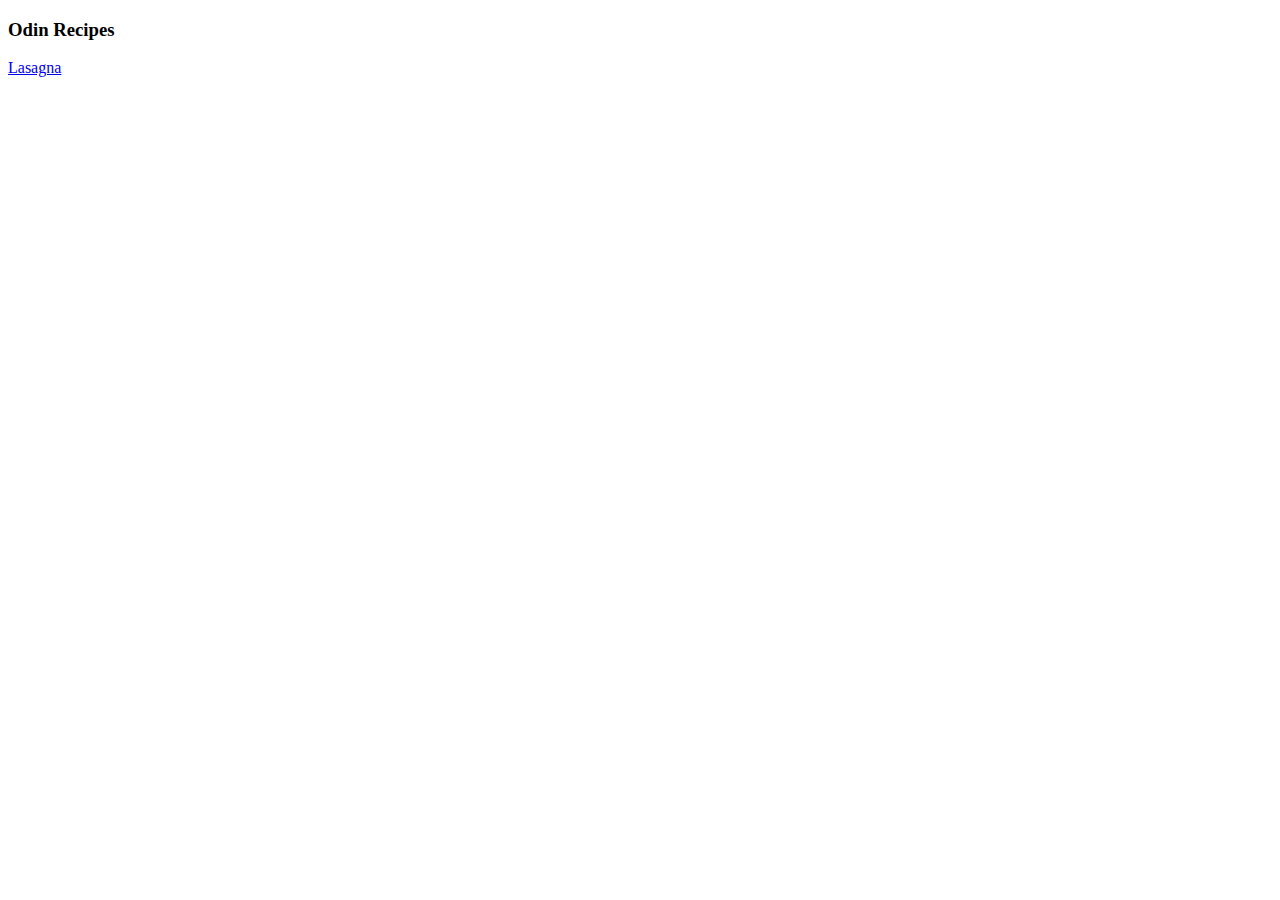
==== index.html @ eee2e1ef "finished lasagna page" ====
<!DOCTYPE html>
<html lang="en">
<head>
    <meta charset="UTF-8">
    <title>Odin Recipes</title>
</head>
<body>
    <h3>Odin Recipes</h3>
     <a href="/Users/Coder/repos/odin-recipes/recipes/lasagna.html">Lasagna</a>
</body>
</html>
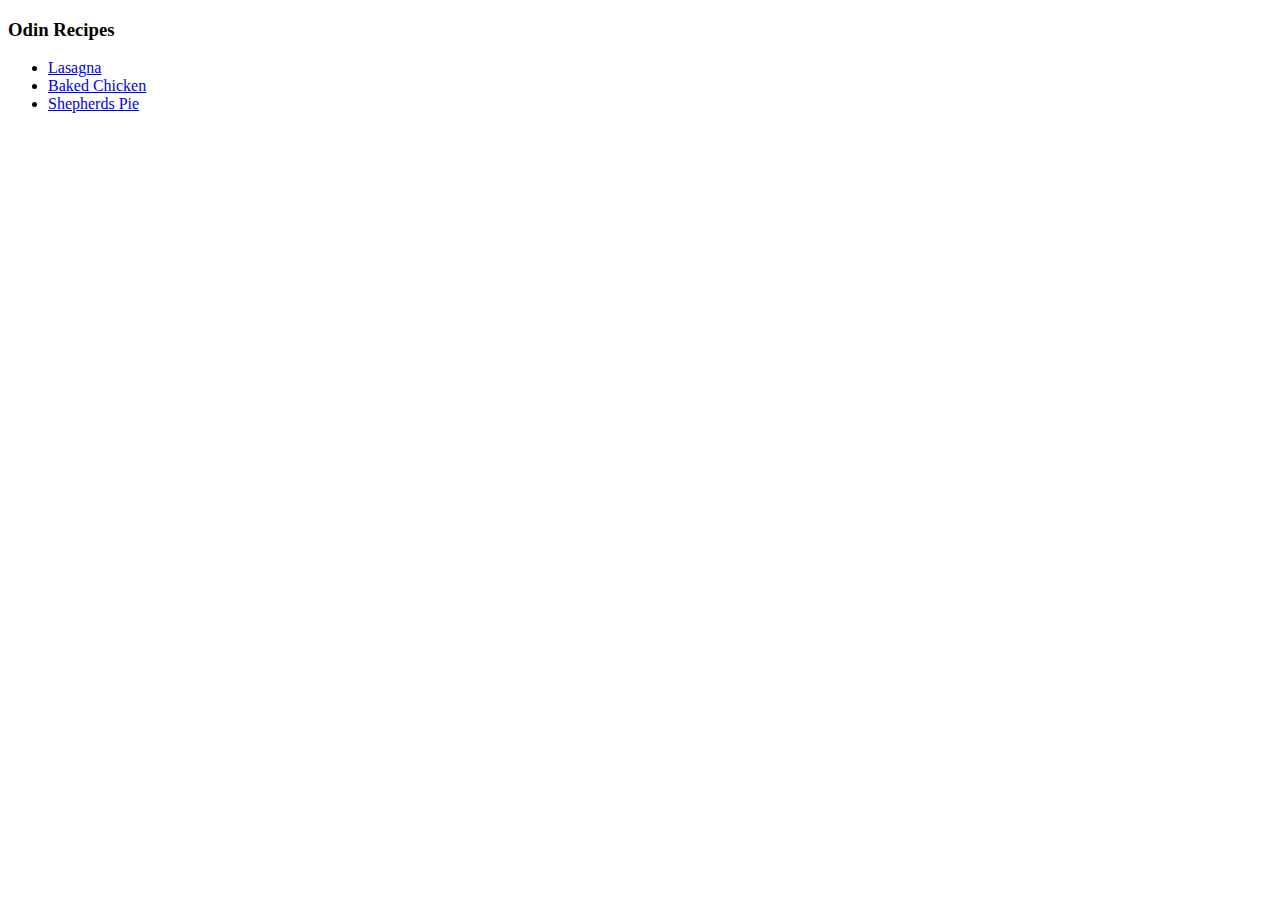
==== commit c9545d69: "finished project" ====
--- a/index.html
+++ b/index.html
@@ -6,6 +6,10 @@
 </head>
 <body>
     <h3>Odin Recipes</h3>
-     <a href="/Users/Coder/repos/odin-recipes/recipes/lasagna.html">Lasagna</a>
+        <ul>
+            <li><a href="/Users/Coder/repos/odin-recipes/recipes/lasagna.html">Lasagna</a></li>
+            <li><a href="/Users/Coder/repos/odin-recipes/recipes/baked-chicken.html">Baked Chicken</a></li>
+            <li><a href="/Users/Coder/repos/odin-recipes/recipes/shepherds-pie.html">Shepherds Pie</a></li>
+        </ul>
 </body>
 </html>